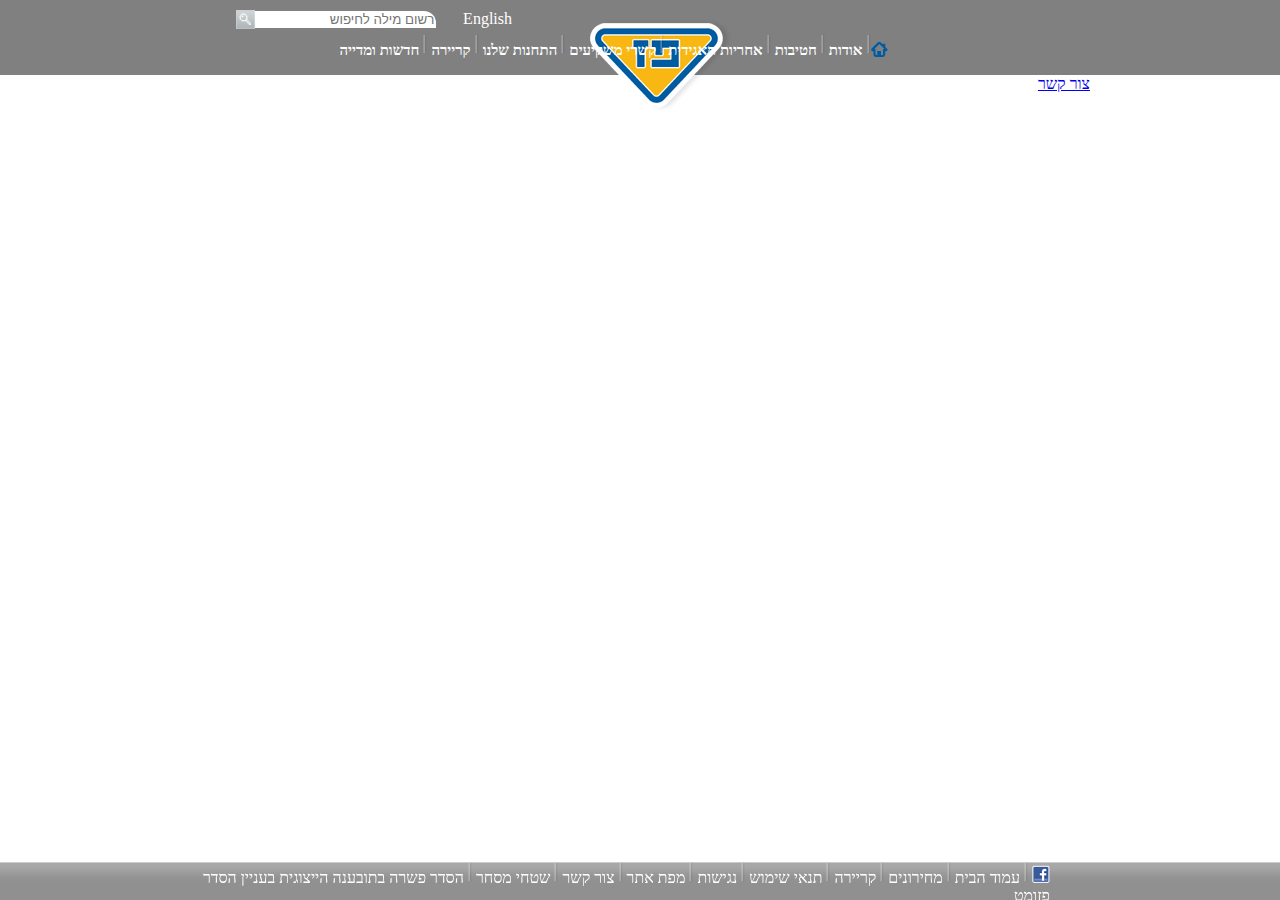
==== about.html @ 42659fc2 "About page" ====
<!DOCTYPE html>
<html lang="en">
<head>
    <meta charset="UTF-8">
    <meta name="viewport" content="width=device-width, initial-scale=1.0">
    <title>פז - צור קשר</title>
    <link rel="stylesheet" href="style.css">
</head>
<body>
      
    <header>
     

        <div id="search">
         <span id="english"> English</span>
         <input id="search1" type="text" placeholder="רשום מילה לחיפוש">
        <a href="#"> <img  id="glass" src="assests/search_button.png"> </a>
         </div>
 <br>
       
         
 
         <div id="menus">
            <a   id="logo" href="#">
             <img  src="assests/paz_logo.png">
            </a>
              <ul>
                 <a id="menu_blue" href="#"></a>
                
                
              <div class="dropdown">
            
             <img src="assests/menu_sep.png">
              <span  >אודות</span>
              <div class="dropdown-content">
               
                 <span>אודות</span>  
                 <div class="dropdown-sep"> </div>
                <span>היסטוריה</span>
                <div class="dropdown-sep"> </div>
                <span>חזון וערכים</span>
                <div class="dropdown-sep"> </div>
                <span>מבנה הקבוצה</span>
                <div class="dropdown-sep"> </div>
                <span>חברי דירקטוריון</span>
                <div class="dropdown-sep"> </div>
                <span>הנהלת הקבוצה</span>
                <div class="dropdown-sep"> </div>
                <span>פרסים והוקרה</span>
 
                 </div>
                     </div>
                     <div class="dropdown">
              <img src="assests/menu_sep.png">
             
              <span>חטיבות</span>
              <div class="dropdown-content">
                 <span>חטיבות</span>  
                 <div class="dropdown-sep"> </div>
                 <span>קמעונאות ומסחר</span>  
                 <div class="dropdown-sep"> </div>
                 <span>תעשיה ושירותים</span>  
                 <div class="dropdown-sep"> </div>
                 <span>זיקוק</span>  
                 <div class="dropdown-sep"> </div>
                 </div>
             </div>
              <div class="dropdown">
              <img src="assests/menu_sep.png">
              <span>אחריות תאגידית</span>
              <div class="dropdown-content">
                 <span>אחריות תאגידית</span>  
                 <div class="dropdown-sep"> </div>
                 <span>הקוד האתי</span>  
                 <div class="dropdown-sep"> </div>
                 <span>מעורבות חברתית</span>  
                 <div class="dropdown-sep"> </div>
                 <span>נגישות</span>  
                 <div class="dropdown-sep"> </div>
                 <span>איכות הסביבה ובטיחות</span>  
                 <div class="dropdown-sep"> </div>
                 <span>דירוג מעלה</span>  
                 <div class="dropdown-sep"> </div>
                 </div>
             </div>
              <div class="dropdown">
              
              <img src="assests/menu_sep.png">
              <span>קשרי משקיעים</span>
              <div class="dropdown-content">
                 <span>פרופיל חברה</span>  
                 <div class="dropdown-sep"> </div>
                 <span>דו"חות כספיים</span>  
                 <div class="dropdown-sep"> </div>
                 <span>כלים למשקיע</span>  
                 <div class="dropdown-sep"> </div>
                 <span>נתוני מניה</span>  
                 <div class="dropdown-sep"> </div>
                 <span>אסיפות כלליות</span>  
                 <div class="dropdown-sep"> </div>
                 
                 </div>
 
 
             </div>
             <div class="dropdown">
              <img src="assests/menu_sep.png">
              <span>התחנות שלנו </span>
              <div class="dropdown-content">
                 <span>התחנות שלנו</span>  
                 <div class="dropdown-sep"> </div>
                 <span>נגישות מתחמי פז</span>  
                 <div class="dropdown-sep"> </div>
                 <span>רשימת תחנות</span>  
                 <div class="dropdown-sep"> </div>
                 <span>מועדונים</span>  
                 <div class="dropdown-sep"> </div>
                 
                 </div>
 
              </div>
              <div class="dropdown">
              <img src="assests/menu_sep.png">
              <span>קריירה</span>
              <div class="dropdown-content">
                 <span>לעבוד בפז</span>  
                 <div class="dropdown-sep"> </div>
                 <span>ניהול תחנות פז</span>  
                 <div class="dropdown-sep"> </div>
                 <span >קריירה </span>  
                 <div class="dropdown-sep"> </div>
                 
                 
                 </div>
              </div>
              <div class="dropdown">
              <img src="assests/menu_sep.png">
              <span>חדשות ומדייה</span>
              <div class="dropdown-content">
                 <span>פרסומות</span>  
                 <div class="dropdown-sep"> </div>
                 <span>הודעות לעיתונות</span>  
                 <div class="dropdown-sep"> </div>
                
                 
                 
                 </div>
              </ul>
              
         </div>
     </header>
     <div class="container">
        <div id="sidemenu">
            <a href="#">צור קשר</a>

        </div>

     </div>


     <footer>
        <div class="container">
            <ul>
                <span><a href="http://www.facebook.com/paz" > <img src="assests/fb_icon.png"></a> </span>
                <img src="assests/menu_sep.png">
                <span><a href="index.html" >עמוד הבית</a>  </span>
                <img src="assests/menu_sep.png">
                <span><a href="#" >מחירונים</a>  </span>
                <img src="assests/menu_sep.png">
                <span><a href="#" >קריירה</a>   </span>
                <img src="assests/menu_sep.png">
                <span><a href="#" >תנאי שימוש</a>   </span>
                <img src="assests/menu_sep.png">
                <span><a href="#" >נגישות</a>   </span>
                <img src="assests/menu_sep.png">
                <span><a href="#" >מפת אתר</a>   </span>
                <img src="assests/menu_sep.png">
                <span><a href="about.html" >צור קשר</a>   </span>
                <img src="assests/menu_sep.png">
                <span><a href="#" > שטחי מסחר</a>   </span>
                <img src="assests/menu_sep.png">
                <span><a href="#" >הסדר פשרה בתובענה הייצוגית בעניין הסדר פזומט</a>   </span>

            </ul>
        </div>
    </footer>


</body>
</html>
---- style.css ----
body
{
    direction: rtl;
    margin : 0px auto;
}
.container
{
    width: 900px;
    margin: 0 auto;
    padding-bottom: 30px;
}
    header
{
    text-align: center;
    background-color:grey;
}
#search 
{
    position: absolute;
    margin-right:60%;
    margin-top: 10px;
    align-items: center;
}
#menu_blue 
{
    background: url("./assests/menu_home_blue.png") no-repeat center left;
    padding:15px;
    width:20px;
    height: 20px;
}
#english 
{
    color:white;
    margin-left:0.6cm;
}

#english:hover
{
    cursor: pointer;
    color:blue;
    text-decoration: underline;
    margin-left:0.6cm;

}

#search1
{ 
   display: inline;
   border-top-right-radius: 12px;
   border-style: none;
   
  
}
#glass 
{
    display:inline;
    position: absolute;
   
}
#menus
{
    image-rendering: auto;
    justify-content:center;
    display: inline-flex;
}
.dropdown>span
{
    color:white;
    font-weight:bold;
    font-size: 15px;
}
header>#menus>#logo
{
    position: absolute;
    top: 0.5cm;
    right: 14.5cm;
    
}

.dropdown {
    position: relative;
    display: inline-block;
  }
  
  .dropdown:hover>span {
    cursor: pointer;
    color:blue;
    text-decoration: underline;
    position: relative;
    display: inline-block;
  }


  .dropdown-content {
    display: none;
    color:white;
    position: absolute;
    width: 10cm;
   background-image: url("./assests/menu_dropdown_bg.png");
    box-shadow: 0px 8px 16px 0px rgba(0,0,0,0.2);
    /*padding: 12px 16px;*/
    z-index: 1;
  }

  .dropdown-content>span:hover {
      cursor: pointer;
   
    color:blue;
   
    width: 10cm;
   background-image: url("./assests/menu_dropdown_bg.png");
    box-shadow: 0px 8px 16px 0px rgba(0,0,0,0.2);
   
    z-index: 1;
  }

  
  .dropdown:hover >.dropdown-content {
    display: block;
    width: 6cm;
    text-align: right;
    text-decoration: underline;
    
  }
  .dropdown-content>span
  {
     
      width: 100%;
     /* background-image: url("./assests/menu_dropdown_bg.png");*/
  }
  

  .dropdown-sep
  {
      width: 100%;
      height: 2px;
    background-image: url("./assests/menu_dropdown_sep.png");
  }

.flexi1
{
    margin-top: 30px;
    flex-direction: row;
    display: flex;
    justify-content: center;
}
/*291 × 354 pixels */
#pic1
{
    background-image: url("./assests/1908364606615453350.JPG") ;
  
}

#pic2
{
    background-image: url("./assests/Picture-046410251500.jpg") ;
}
#pic3
{
    background-image: url("./assests/פזקר_-291_354410564000.jpg") ;
}

.picup
{
    background-size: 100% 100%; 
    margin-right:16px;
    height: 364px;
    width: 291px;
    border-bottom-right-radius: 12px;
}
.textop
{
    opacity: 0.8;
    margin-top: 6.5cm;
    margin-right:4px;
    background-color: gray;
    border-bottom-right-radius: 12px;
    margin-left:4px;
    width:228px;
}

.textop>p
{
    margin-right: 6px;
    color:white;
    font-size: 15px;
    margin-top: 4px;
}

.textop>h3
{
    margin-right: 6px;
    color:white; 
}
.link_more
{
  position: relative;
    background-color: gray;
   float: left;
    color:white; 
    font-size: 14px;
   text-decoration: underline;
   background: url(./assests/read_more_white.png) no-repeat;
    padding-left: 15px;
   
  
}
.link_more_down
{
    position: relative;
   
   float: left;
    color:black; 
    font-size: 14px;
   text-decoration: underline;
   background: url("./assests/read_more_yellow.png") no-repeat left;
   padding-left: 15px;
   
}

.link_more_down:hover
{
    position: relative;
   
   float: left;
    color:blue; 
    font-size: 14px;
   text-decoration: underline;
   background: url("./assests/read_more_blue.png") no-repeat left;
   padding-left: 15px;
   
}


.link_more:hover
{
   cursor: pointer;
    background-color: gray;
   float: left;
    color:blue; 
   text-decoration: underline;
   background: url("./assests/read_more_blue.png") no-repeat;
    padding-left: 15px;
  
}


.flexi2
{
    margin-top: 20px;
    flex-direction: row;
    display: flex;
    justify-content: center;
}
.picdown
{
    background-image: url("./assests/small_cube_bg.png");
    text-align: right;
    width: 284px;
    height: 220px;
    color: #575757;
    margin-right: 36px;
    border: 0 none #ccc;
    border-top: 2px solid #ccc;
    border-left:   2px solid #ccc;
    border-right:   2px solid #ccc;;
    border-bottom: 2px none #ccc;
    border-radius: 0;
    border-top-right-radius: 12px;
}
.picdown>h4
{
    margin-top: 2px;
}
.bottom_contact
{
    background-color: #575757;
}
#places
{
    float: right;
    padding-right:12px;
}
.picdown>#map1
{
    position: relative;
    height: 155px;
  
    float: left;
  
  
}
footer
{
    position: fixed;
    background: url("./assests/footer_bg.png") ;
    height:38px;
    width:100%;

    z-index: 99;
    bottom: 0px;;
}

footer>.container>ul
{
   margin: 0 auto;
}


footer>.container>ul>span>a
{
    color:white;
    margin-bottom: 6px;
    text-decoration: none;
}
footer>.container>ul>span>a:hover
{
    color:blue;
    margin-bottom: 6px;
    text-decoration: underline;
}
#sideMenu {
    float: right;
    width: 122px;
    margin-left: 22px;
}
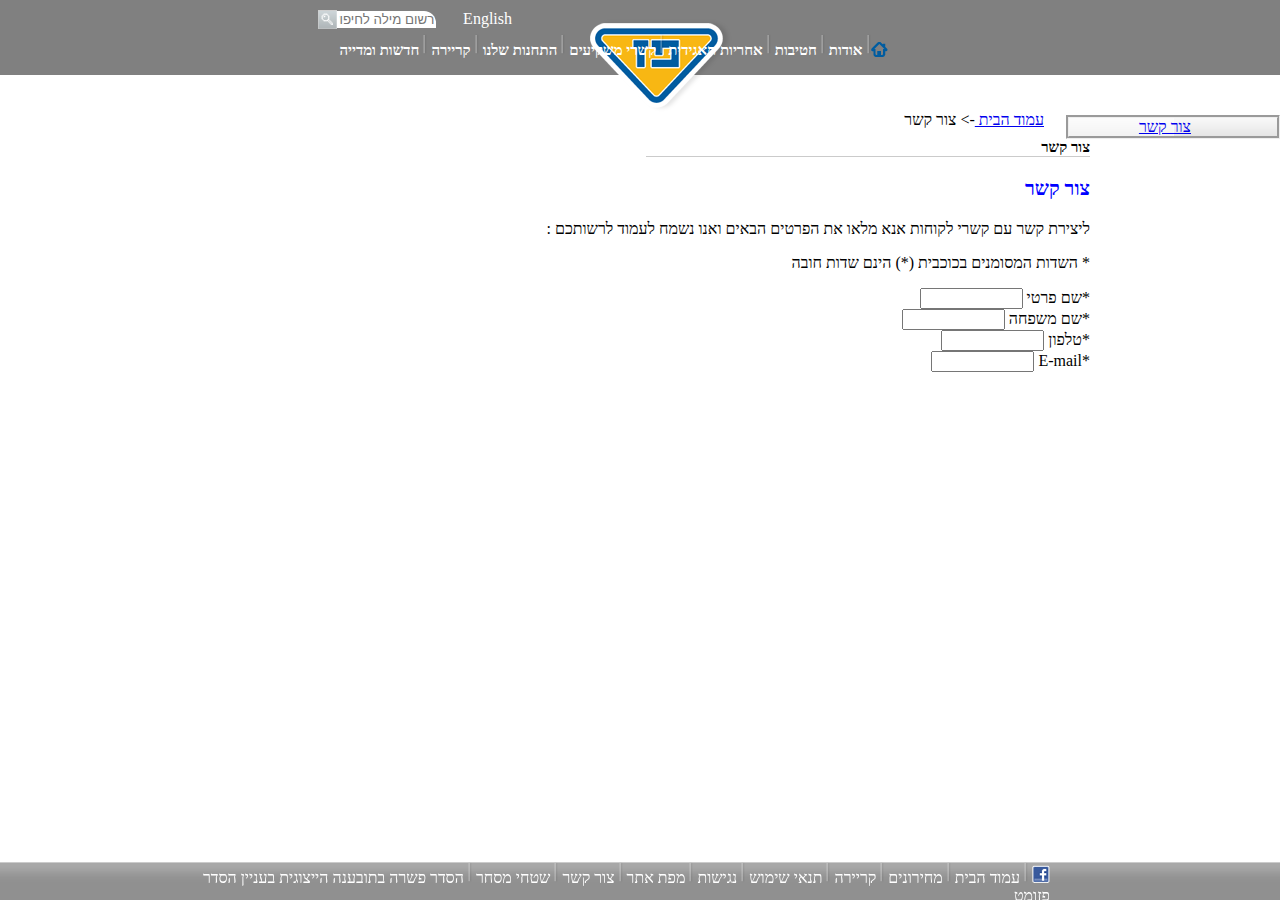
==== commit 6c48ef48: "more style" ====
--- a/about.html
+++ b/about.html
@@ -5,6 +5,7 @@
     <meta name="viewport" content="width=device-width, initial-scale=1.0">
     <title>פז - צור קשר</title>
     <link rel="stylesheet" href="style.css">
+    <link rel="stylesheet" href="style2.css">
 </head>
 <body>
       
@@ -149,14 +150,39 @@
               
          </div>
      </header>
+     <div id="sidemenu">
+        <a href="#" >צור קשר</a>
+
+    </div>
+    <br>
+
      <div class="container">
-        <div id="sidemenu">
-            <a href="#">צור קשר</a>
-
+        
+        <br>
+        <a href="index.html"><span></span>עמוד הבית  </span> </a>
+        <span>-> צור קשר</span>
+        <br>
+        <div class="title2">
+            <h1>צור קשר</h1>
         </div>
+        <div class="form">
+            <p class="blue">צור קשר </p>
+            <p>    ליצירת קשר עם קשרי לקוחות אנא מלאו את הפרטים הבאים ואנו נשמח לעמוד לרשותכם : </p>
+           <p>     * השדות המסומנים בכוכבית (*) הינם שדות חובה</p>
+           <div class="line_form">
+           <span>*שם פרטי</span>   <input type="text" >  </div><br>
+           <div class="line_form">
+           <span>*שם משפחה</span>   <input type="text">  </div><br>
+           <div class="line_form">
+           <span>*טלפון</span>   <input type="tel"> </div><br>
+           <div class="line_form">
+           <span>*E-mail</span>   <input type="email"> </div> <br>
+        </div>
 
      </div>
-
+   
+
+     
 
      <footer>
         <div class="container">
--- a/style.css
+++ b/style.css
@@ -319,8 +319,26 @@
     margin-bottom: 6px;
     text-decoration: underline;
 }
-#sideMenu {
+#sidemenu {
+    display: block;
     float: right;
     width: 122px;
+    margin-top:40px;
+    padding-right:86px;
     margin-left: 22px;
+    border-style: groove;
+    background: url("./assests/side_menu_sprite.png") no-repeat  center ;
+}
+.title2>h1
+{
+    width:444px;
+    font-size:15px;
+    border-bottom: 1px solid #cbcbcb;
+
+}
+.blue 
+{
+    color:blue;
+    font-weight: bold;
+    font-size:20px;
 }--- a/style2.css
+++ b/style2.css
@@ -0,0 +1,18 @@
+
+.line_form
+{
+    width:195px;
+    display: inline-block;
+}
+input[type="text"]
+{
+    width:95px;
+}
+input[type="tel"]
+{
+    width:95px;
+}
+input[type="email"]
+{
+    width:95px;
+}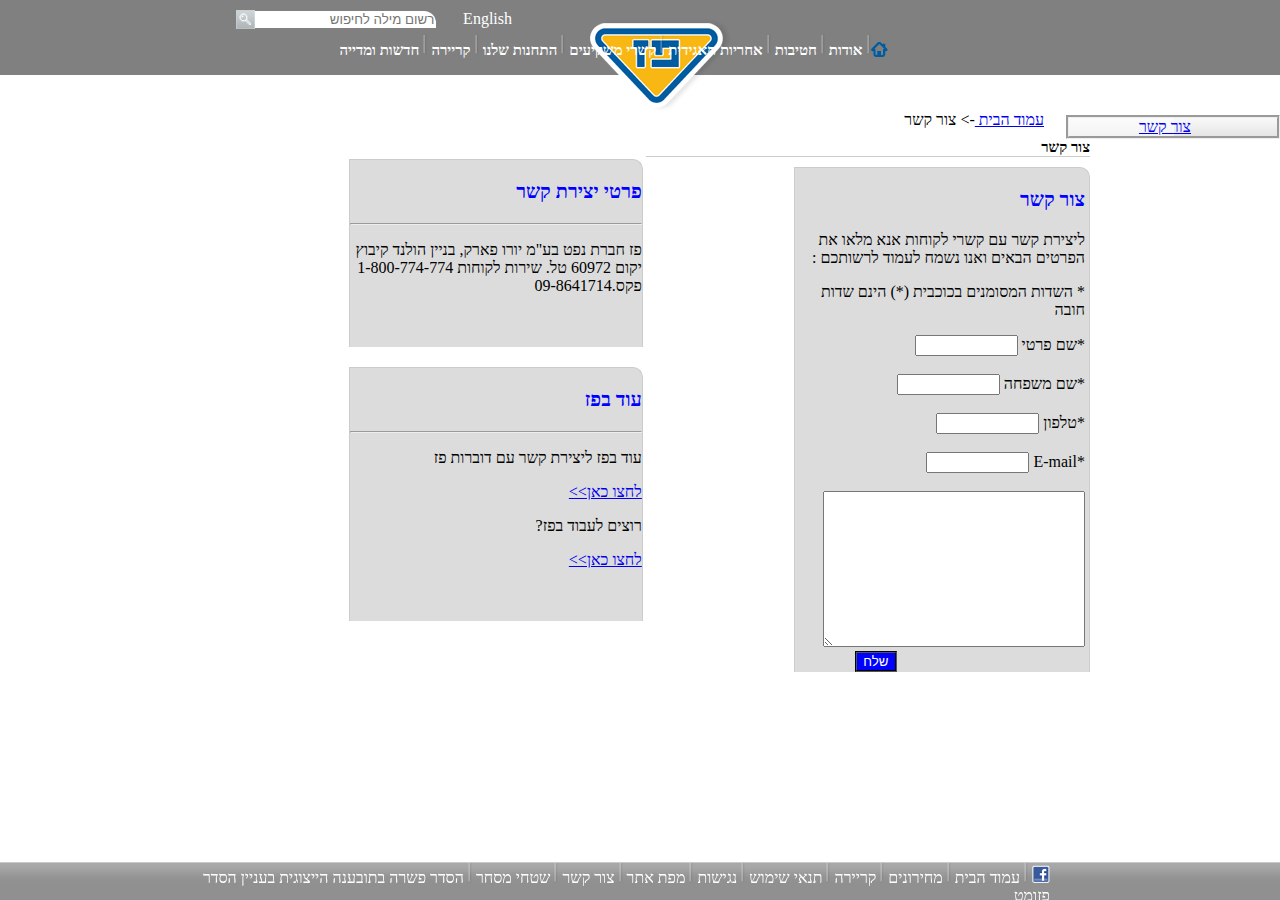
==== commit 7e1ce548: "cosmatic changes" ====
--- a/about.html
+++ b/about.html
@@ -162,6 +162,7 @@
         <a href="index.html"><span></span>עמוד הבית  </span> </a>
         <span>-> צור קשר</span>
         <br>
+        
         <div class="title2">
             <h1>צור קשר</h1>
         </div>
@@ -177,7 +178,40 @@
            <span>*טלפון</span>   <input type="tel"> </div><br>
            <div class="line_form">
            <span>*E-mail</span>   <input type="email"> </div> <br>
-        </div>
+           <textarea rows=10 cols=30 ></textarea> <br>
+           <button class="blue-btn">שלח</button> 
+        </div>
+        <div class="info">
+            <p class="blue">פרטי יצירת קשר</p>
+            <hr>
+            <p>פז חברת נפט בע"מ
+                יורו פארק, בניין הולנד
+                קיבוץ יקום 60972
+                טל. שירות לקוחות 1-800-774-774
+                פקס.09-8641714</p>
+                <br>
+                <br>
+        </div>
+        <br>
+        <br>
+
+        <div class="info" id="info2">
+            <p class="blue">עוד בפז</p>
+            <hr>
+            <p>עוד בפז
+                ליצירת קשר עם דוברות פז </p>
+                <a href="#">
+                לחצו כאן>>
+                </a>
+                <p>רוצים לעבוד בפז? </p>
+                <a href="#">
+                לחצו כאן>> 
+                </a>
+                </p>
+                <br>
+                <br>
+        </div>
+
 
      </div>
    
--- a/style2.css
+++ b/style2.css
@@ -2,17 +2,61 @@
 .line_form
 {
     width:195px;
-    display: inline-block;
+    display: block;
 }
-input[type="text"]
+.line_form>input[type="text"]
 {
     width:95px;
 }
-input[type="tel"]
+.line_form>input[type="tel"]
 {
     width:95px;
 }
-input[type="email"]
+.line_form>input[type="email"]
 {
     width:95px;
+}
+.blue-btn:hover
+{
+    cursor: pointer;
+    background-color: yellow;
+    color:black;
+    border-style: groove;
+    margin-right: 65%;
+    
+}
+.blue-btn
+{
+    background-color: blue;
+    color:white;
+    border-style: groove;
+    margin-right: 65%;
+}
+
+.form {
+    background-color:gainsboro;
+    width:290px;
+    padding-right: 4px;
+    border-top-right-radius: 10px;
+    border-style: solid solid none solid;
+    border-width: 1px;
+    border-color: #CCCCCC;
+    float: right;
+}
+
+.info 
+{
+    border-top-right-radius: 10px;
+    background-color:gainsboro;
+    float: right;
+    width: 292px;
+    margin-top: -8px;
+    margin-right:4cm;
+    border-style: solid solid none solid;
+    border-width: 1px;
+    border-color: #CCCCCC;
+}
+#info2
+{
+    margin-top:20px;
 }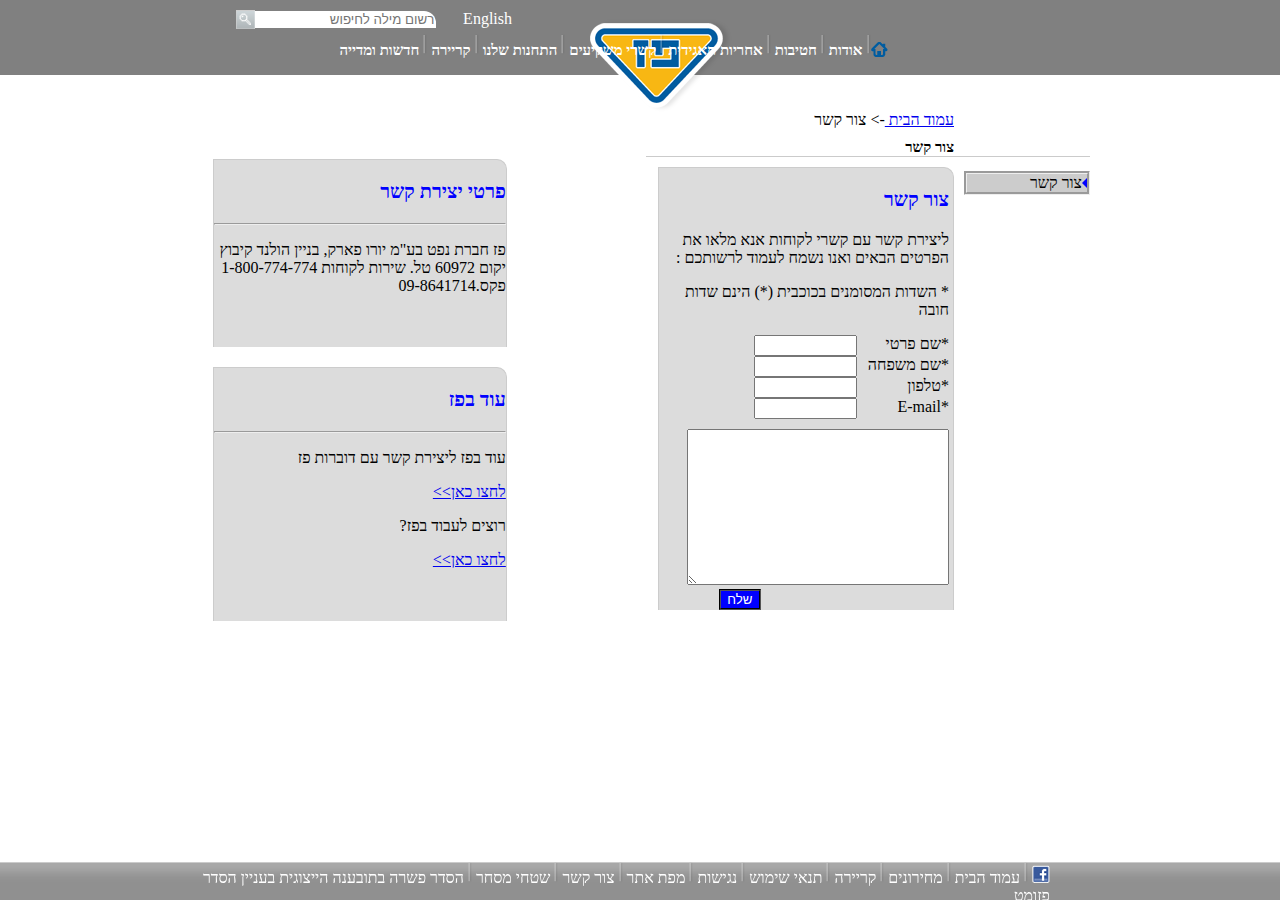
==== commit 34284a9e: "more images" ====
--- a/about.html
+++ b/about.html
@@ -150,15 +150,18 @@
               
          </div>
      </header>
-     <div id="sidemenu">
-        <a href="#" >צור קשר</a>
-
-    </div>
+    
     <br>
 
-     <div class="container">
+     <div class="container ">
         
-        <br>
+        
+        <br>
+        <div id="sidemenu"> 
+            <div class="aleft"></div>
+           <a href="#" >צור קשר</a>
+   
+       </div>
         <a href="index.html"><span></span>עמוד הבית  </span> </a>
         <span>-> צור קשר</span>
         <br>
@@ -171,13 +174,13 @@
             <p>    ליצירת קשר עם קשרי לקוחות אנא מלאו את הפרטים הבאים ואנו נשמח לעמוד לרשותכם : </p>
            <p>     * השדות המסומנים בכוכבית (*) הינם שדות חובה</p>
            <div class="line_form">
-           <span>*שם פרטי</span>   <input type="text" >  </div><br>
-           <div class="line_form">
-           <span>*שם משפחה</span>   <input type="text">  </div><br>
-           <div class="line_form">
-           <span>*טלפון</span>   <input type="tel"> </div><br>
-           <div class="line_form">
-           <span>*E-mail</span>   <input type="email"> </div> <br>
+           <span>*שם פרטי</span>   <input type="text" >  </div>
+           <div class="line_form">
+           <span>*שם משפחה</span>   <input type="text">  </div>
+           <div class="line_form">
+           <span>*טלפון</span>   <input type="tel"> </div>
+           <div class="line_form">
+           <span>*E-mail</span>   <input type="email"> </div> 
            <textarea rows=10 cols=30 ></textarea> <br>
            <button class="blue-btn">שלח</button> 
         </div>
--- a/style.css
+++ b/style.css
@@ -319,16 +319,7 @@
     margin-bottom: 6px;
     text-decoration: underline;
 }
-#sidemenu {
-    display: block;
-    float: right;
-    width: 122px;
-    margin-top:40px;
-    padding-right:86px;
-    margin-left: 22px;
-    border-style: groove;
-    background: url("./assests/side_menu_sprite.png") no-repeat  center ;
-}
+
 .title2>h1
 {
     width:444px;
--- a/style2.css
+++ b/style2.css
@@ -1,8 +1,10 @@
 
 .line_form
 {
+    display: flex;
+    justify-content: space-between;
     width:195px;
-    display: block;
+    
 }
 .line_form>input[type="text"]
 {
@@ -59,4 +61,41 @@
 #info2
 {
     margin-top:20px;
-}+}
+textarea
+{
+    margin-top:10px;
+}
+
+.aleft {
+    width: 0; 
+    height: 0; 
+    margin-top:4px;
+    border-top: 5px solid transparent;
+    border-bottom: 5px solid transparent; 
+    float:right;
+    border-right:5px solid blue; 
+  }
+  #sidemenu {
+    
+    width: 120px;
+    float: right;
+    text-align: right;
+    background-color: #CCCCCC;
+    margin-top: 60px;
+    margin-left: 10px;
+    border-style: groove;
+   
+}
+#sidemenu>a
+{
+    color:black;
+    text-decoration: none;
+}
+#sidemenu:hover>a
+{
+    color:blue;
+    text-decoration: underline;
+}
+
+
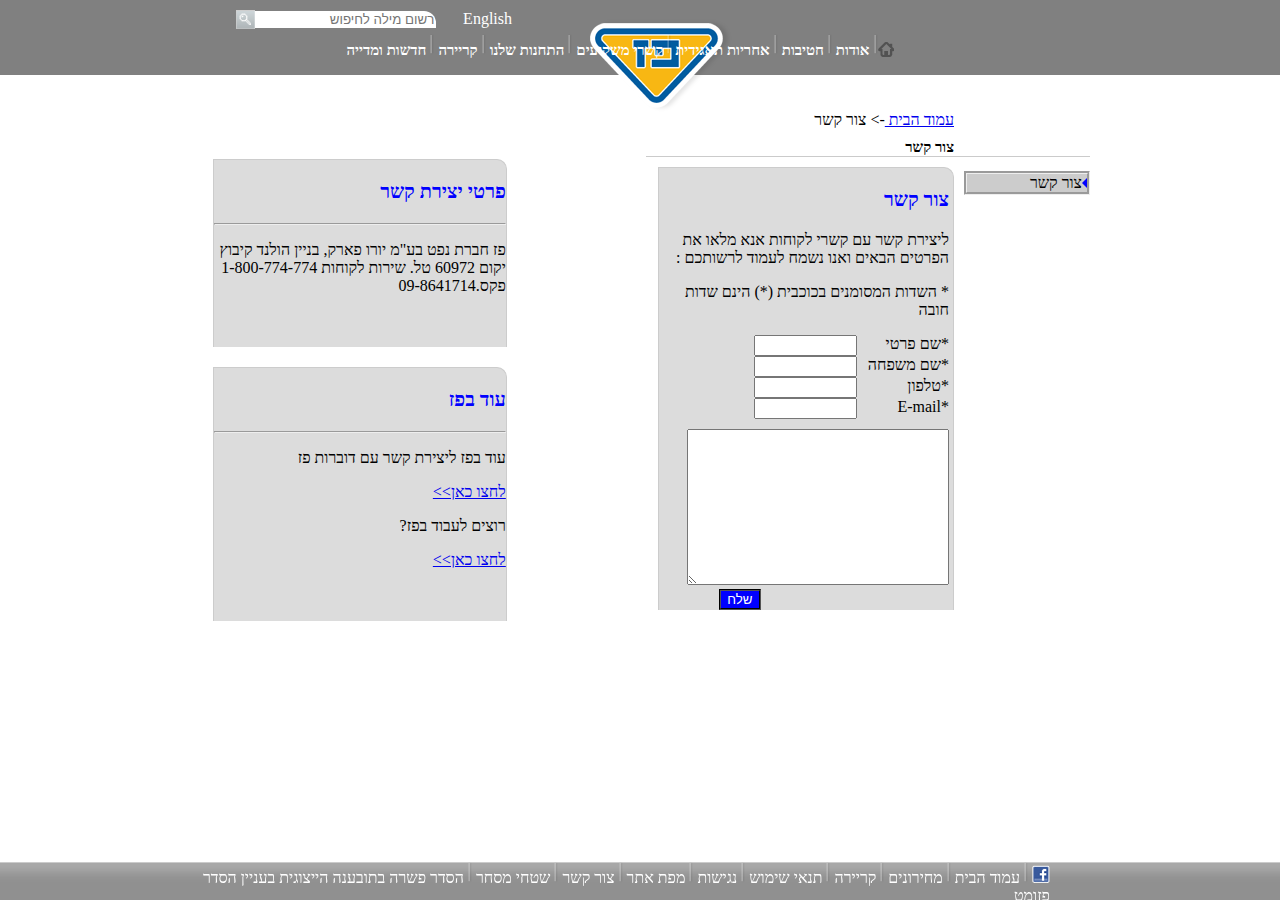
==== commit 1b11e35a: "home hover" ====
--- a/about.html
+++ b/about.html
@@ -26,7 +26,7 @@
              <img  src="assests/paz_logo.png">
             </a>
               <ul>
-                 <a id="menu_blue" href="#"></a>
+                 <a id="menu_blue2" href="#"></a>
                 
                 
               <div class="dropdown">
--- a/style2.css
+++ b/style2.css
@@ -97,5 +97,18 @@
     color:blue;
     text-decoration: underline;
 }
+#menu_blue2
+{
+    background: url("./assests/menu_home.png") no-repeat center left;
+    padding:8px;
+    width:20px;
+    height: 20px;
+}
+#menu_blue2:hover
+{
+    background: url("./assests/menu_home_blue.png") no-repeat center left;
+    padding:8px;
+    width:20px;
+    height: 20px;
+}
 
-
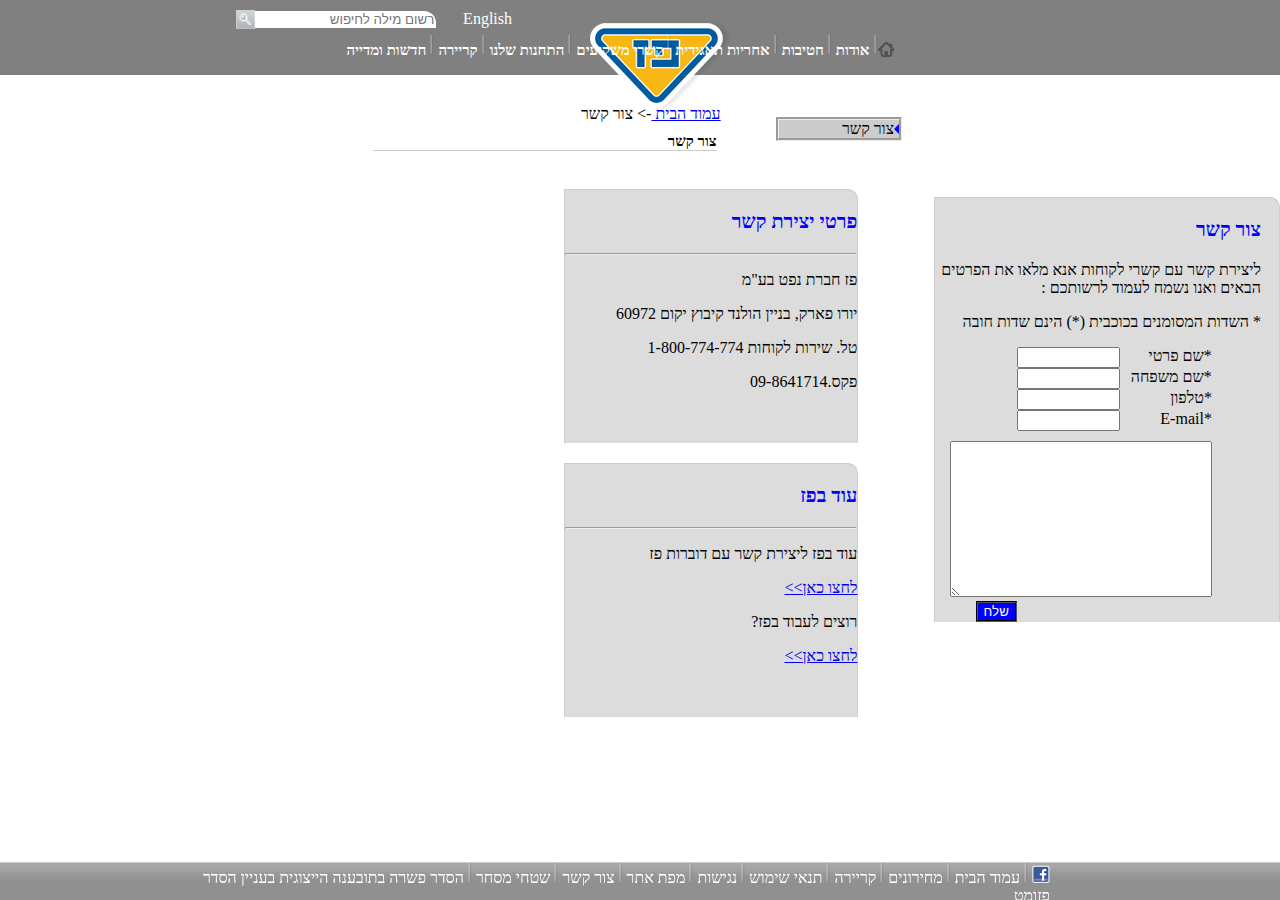
==== commit 5443f011: "More Cosmetic changes" ====
--- a/about.html
+++ b/about.html
@@ -152,27 +152,34 @@
      </header>
     
     <br>
-
-     <div class="container ">
+     <div class="upper">
+    <div id="sidemenu"> 
+        <div class="aleft"></div>
+       <a href="#" >צור קשר</a>
+
+   </div>
+   <div id="contact">
+    <a href="index.html"><span></span>עמוד הבית  </span> </a>
+    <span>-> צור קשר</span>
+    <div class="title2">
+        <h1>צור קשר</h1>
+       
+    </div>
+    </div>
+     </div>
+     <div class="container about_addemtum ">
         
         
         <br>
-        <div id="sidemenu"> 
-            <div class="aleft"></div>
-           <a href="#" >צור קשר</a>
-   
-       </div>
-        <a href="index.html"><span></span>עמוד הבית  </span> </a>
-        <span>-> צור קשר</span>
+       
         <br>
         
-        <div class="title2">
-            <h1>צור קשר</h1>
-        </div>
+       
         <div class="form">
             <p class="blue">צור קשר </p>
             <p>    ליצירת קשר עם קשרי לקוחות אנא מלאו את הפרטים הבאים ואנו נשמח לעמוד לרשותכם : </p>
            <p>     * השדות המסומנים בכוכבית (*) הינם שדות חובה</p>
+          <div class="form_contents">
            <div class="line_form">
            <span>*שם פרטי</span>   <input type="text" >  </div>
            <div class="line_form">
@@ -184,16 +191,23 @@
            <textarea rows=10 cols=30 ></textarea> <br>
            <button class="blue-btn">שלח</button> 
         </div>
+        </div>
         <div class="info">
             <p class="blue">פרטי יצירת קשר</p>
             <hr>
+            <div class="infotext">
             <p>פז חברת נפט בע"מ
-                יורו פארק, בניין הולנד
+             </p>
+             <p>   יורו פארק, בניין הולנד
                 קיבוץ יקום 60972
+                </p>
+                <p>
                 טל. שירות לקוחות 1-800-774-774
-                פקס.09-8641714</p>
-                <br>
-                <br>
+                </p>
+            <p>    פקס.09-8641714</p>
+                <br>
+                <br>
+                </div>
         </div>
         <br>
         <br>
--- a/style.css
+++ b/style.css
@@ -2,6 +2,7 @@
 {
     direction: rtl;
     margin : 0px auto;
+   
 }
 .container
 {
@@ -96,21 +97,19 @@
     color:white;
     position: absolute;
     width: 10cm;
-   background-image: url("./assests/menu_dropdown_bg.png");
+    background-image: url("./assests/menu_dropdown_bg.png");
     box-shadow: 0px 8px 16px 0px rgba(0,0,0,0.2);
-    /*padding: 12px 16px;*/
     z-index: 1;
   }
 
   .dropdown-content>span:hover {
-      cursor: pointer;
+    cursor: pointer;
    
     color:blue;
    
     width: 10cm;
-   background-image: url("./assests/menu_dropdown_bg.png");
     box-shadow: 0px 8px 16px 0px rgba(0,0,0,0.2);
-   
+    text-decoration: underline;
     z-index: 1;
   }
 
@@ -320,13 +319,7 @@
     text-decoration: underline;
 }
 
-.title2>h1
-{
-    width:444px;
-    font-size:15px;
-    border-bottom: 1px solid #cbcbcb;
-
-}
+
 .blue 
 {
     color:blue;
--- a/style2.css
+++ b/style2.css
@@ -32,20 +32,25 @@
     background-color: blue;
     color:white;
     border-style: groove;
-    margin-right: 65%;
+    margin-right: 72%;
 }
 
 .form {
+    
     background-color:gainsboro;
-    width:290px;
-    padding-right: 4px;
+    width:320px;
+    padding-left:6px;
+    padding-right: 18px;
     border-top-right-radius: 10px;
     border-style: solid solid none solid;
     border-width: 1px;
     border-color: #CCCCCC;
     float: right;
 }
-
+.form_contents
+{
+    padding-right: 1.3cm;
+}
 .info 
 {
     border-top-right-radius: 10px;
@@ -53,7 +58,7 @@
     float: right;
     width: 292px;
     margin-top: -8px;
-    margin-right:4cm;
+    margin-right:2cm;
     border-style: solid solid none solid;
     border-width: 1px;
     border-color: #CCCCCC;
@@ -82,8 +87,8 @@
     float: right;
     text-align: right;
     background-color: #CCCCCC;
-    margin-top: 60px;
-    margin-left: 10px;
+    margin-top: 12px;
+    margin-right: 10cm;
     border-style: groove;
    
 }
@@ -111,4 +116,20 @@
     width:20px;
     height: 20px;
 }
+.title2>h1
+{
+    width:344px;
+    font-size:15px;
+    border-bottom: 1px solid #cbcbcb;
+    margin-right:4px;
 
+}
+#contact
+{
+    margin-top:12px;
+    margin-right:14.8cm;
+}
+.about_addemtum
+{
+    margin-left: 465px;
+}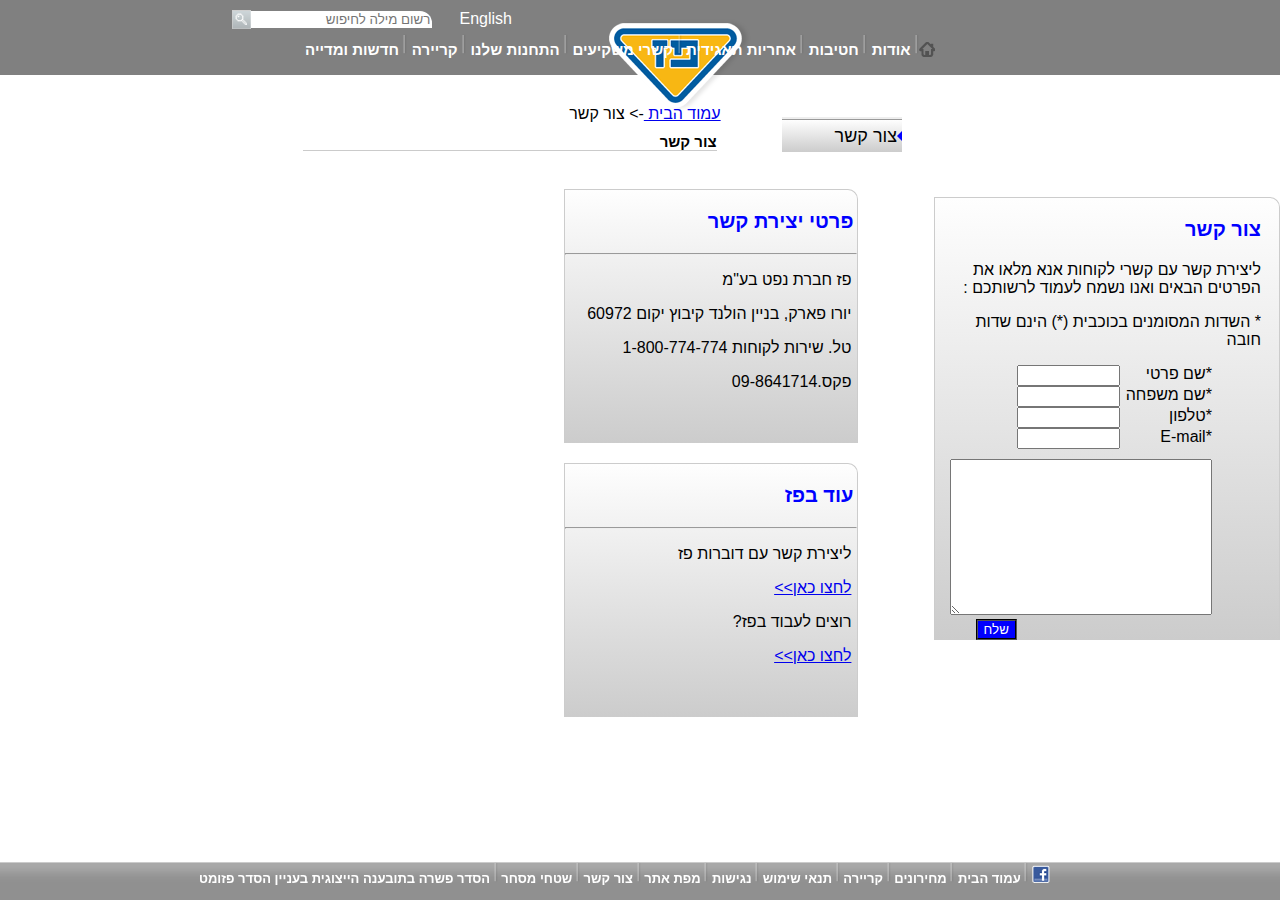
==== commit 37948f09: "More Cosmetic Changes" ====
--- a/about.html
+++ b/about.html
@@ -193,7 +193,7 @@
         </div>
         </div>
         <div class="info">
-            <p class="blue">פרטי יצירת קשר</p>
+            <p class="blue head_misc">פרטי יצירת קשר</p>
             <hr>
             <div class="infotext">
             <p>פז חברת נפט בע"מ
@@ -213,9 +213,10 @@
         <br>
 
         <div class="info" id="info2">
-            <p class="blue">עוד בפז</p>
+            <p class="blue head_misc">עוד בפז</p>
             <hr>
-            <p>עוד בפז
+            <div class="infotext">
+            <p>
                 ליצירת קשר עם דוברות פז </p>
                 <a href="#">
                 לחצו כאן>>
@@ -225,6 +226,7 @@
                 לחצו כאן>> 
                 </a>
                 </p>
+                </div>
                 <br>
                 <br>
         </div>
--- a/style.css
+++ b/style.css
@@ -2,7 +2,7 @@
 {
     direction: rtl;
     margin : 0px auto;
-   
+    font-family: Arial, Helvetica, sans-serif;
 }
 .container
 {
@@ -10,7 +10,8 @@
     margin: 0 auto;
     padding-bottom: 30px;
 }
-    header
+
+header
 {
     text-align: center;
     background-color:grey;
@@ -74,7 +75,7 @@
 {
     position: absolute;
     top: 0.5cm;
-    right: 14.5cm;
+    right: 14cm;
     
 }
 
@@ -163,19 +164,20 @@
 {
     background-size: 100% 100%; 
     margin-right:16px;
-    height: 364px;
+    height: 384px;
     width: 291px;
     border-bottom-right-radius: 12px;
 }
 .textop
 {
     opacity: 0.8;
-    margin-top: 6.5cm;
+    margin-top: 7.2cm;
     margin-right:4px;
+    font-size:13px;
     background-color: gray;
     border-bottom-right-radius: 12px;
     margin-left:4px;
-    width:228px;
+    width:248px;
 }
 
 .textop>p
@@ -190,6 +192,10 @@
 {
     margin-right: 6px;
     color:white; 
+}
+#more_margin
+{
+    margin-top: 6.8cm !important;
 }
 .link_more
 {
@@ -258,7 +264,7 @@
     width: 284px;
     height: 220px;
     color: #575757;
-    margin-right: 36px;
+    margin-right: 26px;
     border: 0 none #ccc;
     border-top: 2px solid #ccc;
     border-left:   2px solid #ccc;
@@ -295,8 +301,9 @@
     background: url("./assests/footer_bg.png") ;
     height:38px;
     width:100%;
-
+    font-size:13px;
     z-index: 99;
+    font-weight: bold;;
     bottom: 0px;;
 }
 
--- a/style2.css
+++ b/style2.css
@@ -1,4 +1,3 @@
-
 .line_form
 {
     display: flex;
@@ -24,7 +23,7 @@
     background-color: yellow;
     color:black;
     border-style: groove;
-    margin-right: 65%;
+    margin-right: 72%;
     
 }
 .blue-btn
@@ -37,7 +36,7 @@
 
 .form {
     
-    background-color:gainsboro;
+    background-image: linear-gradient(#FEFEFE, #CCCCCC);
     width:320px;
     padding-left:6px;
     padding-right: 18px;
@@ -54,7 +53,7 @@
 .info 
 {
     border-top-right-radius: 10px;
-    background-color:gainsboro;
+    background-image: linear-gradient(#FEFEFE, #CCCCCC);
     float: right;
     width: 292px;
     margin-top: -8px;
@@ -67,6 +66,14 @@
 {
     margin-top:20px;
 }
+.infotext
+{
+    margin-right:6px;
+}
+.head_misc
+{
+    margin-right:4px;
+}
 textarea
 {
     margin-top:10px;
@@ -75,7 +82,7 @@
 .aleft {
     width: 0; 
     height: 0; 
-    margin-top:4px;
+    margin-top:11px;
     border-top: 5px solid transparent;
     border-bottom: 5px solid transparent; 
     float:right;
@@ -86,11 +93,12 @@
     width: 120px;
     float: right;
     text-align: right;
-    background-color: #CCCCCC;
+    background-image: linear-gradient(#FEFEFE, #CCCCCC);
     margin-top: 12px;
     margin-right: 10cm;
-    border-style: groove;
-   
+   border-top-style:ridge;
+   font-size:18px;
+   line-height: 32px;
 }
 #sidemenu>a
 {
@@ -118,7 +126,7 @@
 }
 .title2>h1
 {
-    width:344px;
+    width:414px;
     font-size:15px;
     border-bottom: 1px solid #cbcbcb;
     margin-right:4px;
